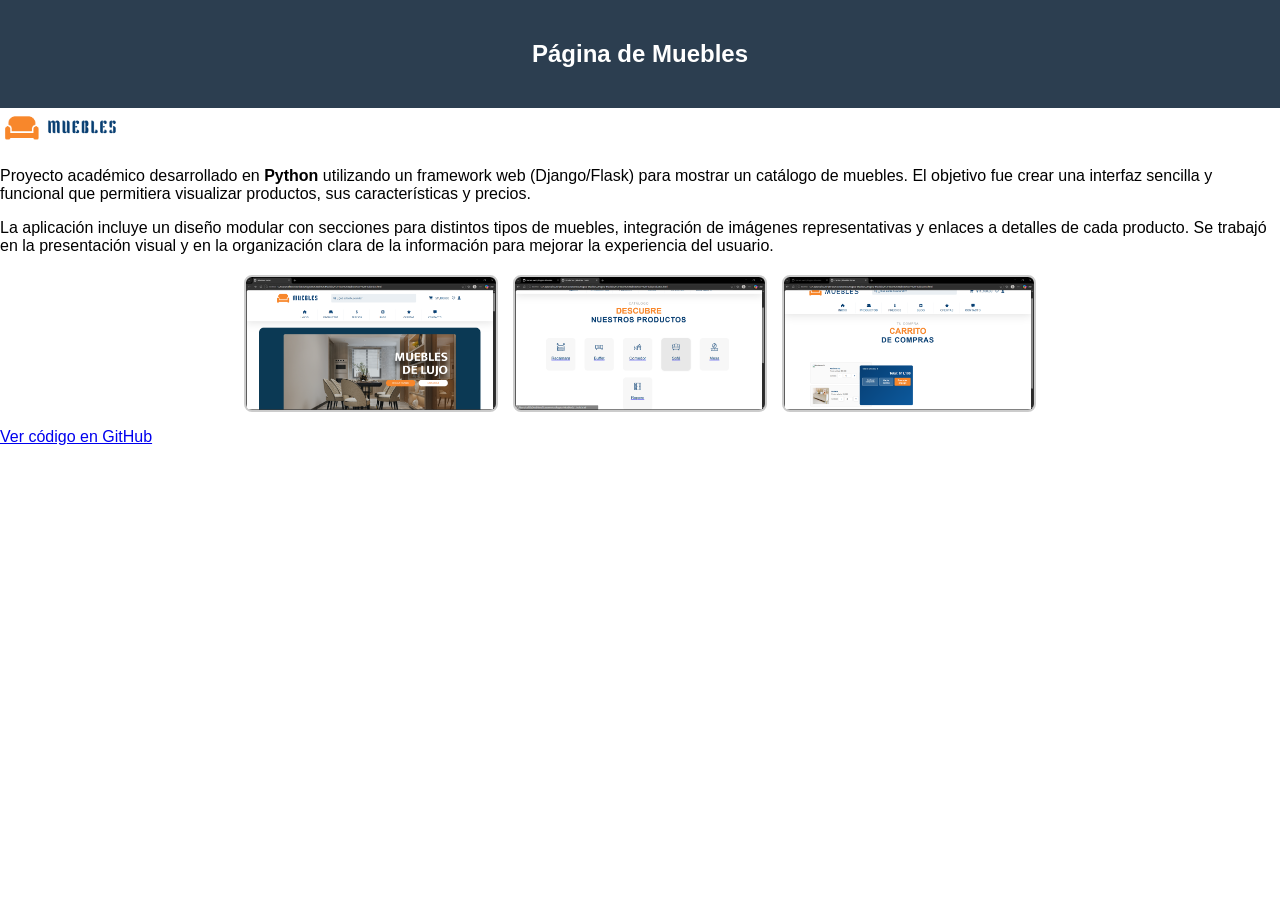
==== PaginaMuebles.html @ fa60611d "Actualizando portafolio con nuevos proyectos" ====
<!DOCTYPE html>
<html lang="es">
<head>
  <meta charset="UTF-8">
  <title>Página de Muebles - Proyecto</title>
  <link rel="stylesheet" href="css/style.css">
</head>
<body>
  <header>
    <h2>Página de Muebles</h2>
  </header>

  <img src="img/Log De Muebles.png" alt="Logo Página de Muebles" class="logo">

  <p>
    Proyecto académico desarrollado en <strong>Python</strong> utilizando un framework web (Django/Flask) para mostrar un catálogo de muebles. 
    El objetivo fue crear una interfaz sencilla y funcional que permitiera visualizar productos, sus características y precios.
  </p>

  <p>
    La aplicación incluye un diseño modular con secciones para distintos tipos de muebles, integración de imágenes 
    representativas y enlaces a detalles de cada producto. Se trabajó en la presentación visual y en la organización 
    clara de la información para mejorar la experiencia del usuario.
  </p>

  <!-- Galería de imágenes -->
  <div class="galeria">
    <img src="img/Menu Principal Muebles.png" alt="Página principal del catálogo">
    <img src="img/Productos muebles.png" alt="Detalle de producto">
    <img src="img/Carrito de Compras.png" alt="Carrito de Compras">
  </div>


  <p>
    <a href="https://github.com/Ferrer-pixel3/Pagina-Muebles.git" target="_blank">Ver código en GitHub</a>
  </p>
</body>
</html>
---- css/style.css ----
body { font-family: Arial, sans-serif; margin: 0; padding: 0; }
header { background: #2c3e50; color: white; padding: 20px; text-align: center; }
nav { background: #34495e; padding: 10px; text-align: center; }
nav a { color: white; margin: 0 15px; text-decoration: none; }
section { padding: 20px; }
.card { border: 1px solid #ccc; padding: 15px; margin: 10px; display: inline-block; width: 250px; }
.card img { width: 100%; height: auto; }
footer { background: #2c3e50; color: white; text-align: center; padding: 10px; }
#sobre-mi {
  text-align: center;
  padding: 40px;
  background: #f4f4f4;
}

#sobre-mi h2 {
  font-size: 2em;
  margin-bottom: 20px;
  color: #2c3e50;
}

#sobre-mi p {
  max-width: 600px;
  margin: auto;
  line-height: 1.6;
  font-size: 1.1em;
}

.perfil {
  width: 150px;
  height: 150px;
  border-radius: 50%;
  margin-bottom: 20px;
  border: 3px solid #2c3e50;
}

#proyectos {
  text-align: center;
  padding: 40px;
}

.logo {
  width: 120px;
  height: auto;
  cursor: pointer;
  transition: transform 0.3s;
}

.logo:hover {
  transform: scale(1.1);
}

.info {
  margin-top: 20px;
  padding: 20px;
  background: #f9f9f9;
  border-radius: 8px;
  max-width: 700px;
  margin-left: auto;
  margin-right: auto;
  text-align: left;
}

.galeria {
  display: flex;
  gap: 15px;
  justify-content: center;
  margin-top: 20px;
  flex-wrap: wrap;
}

.galeria img {
  width: 250px;
  border-radius: 8px;
  border: 2px solid #ccc;
}
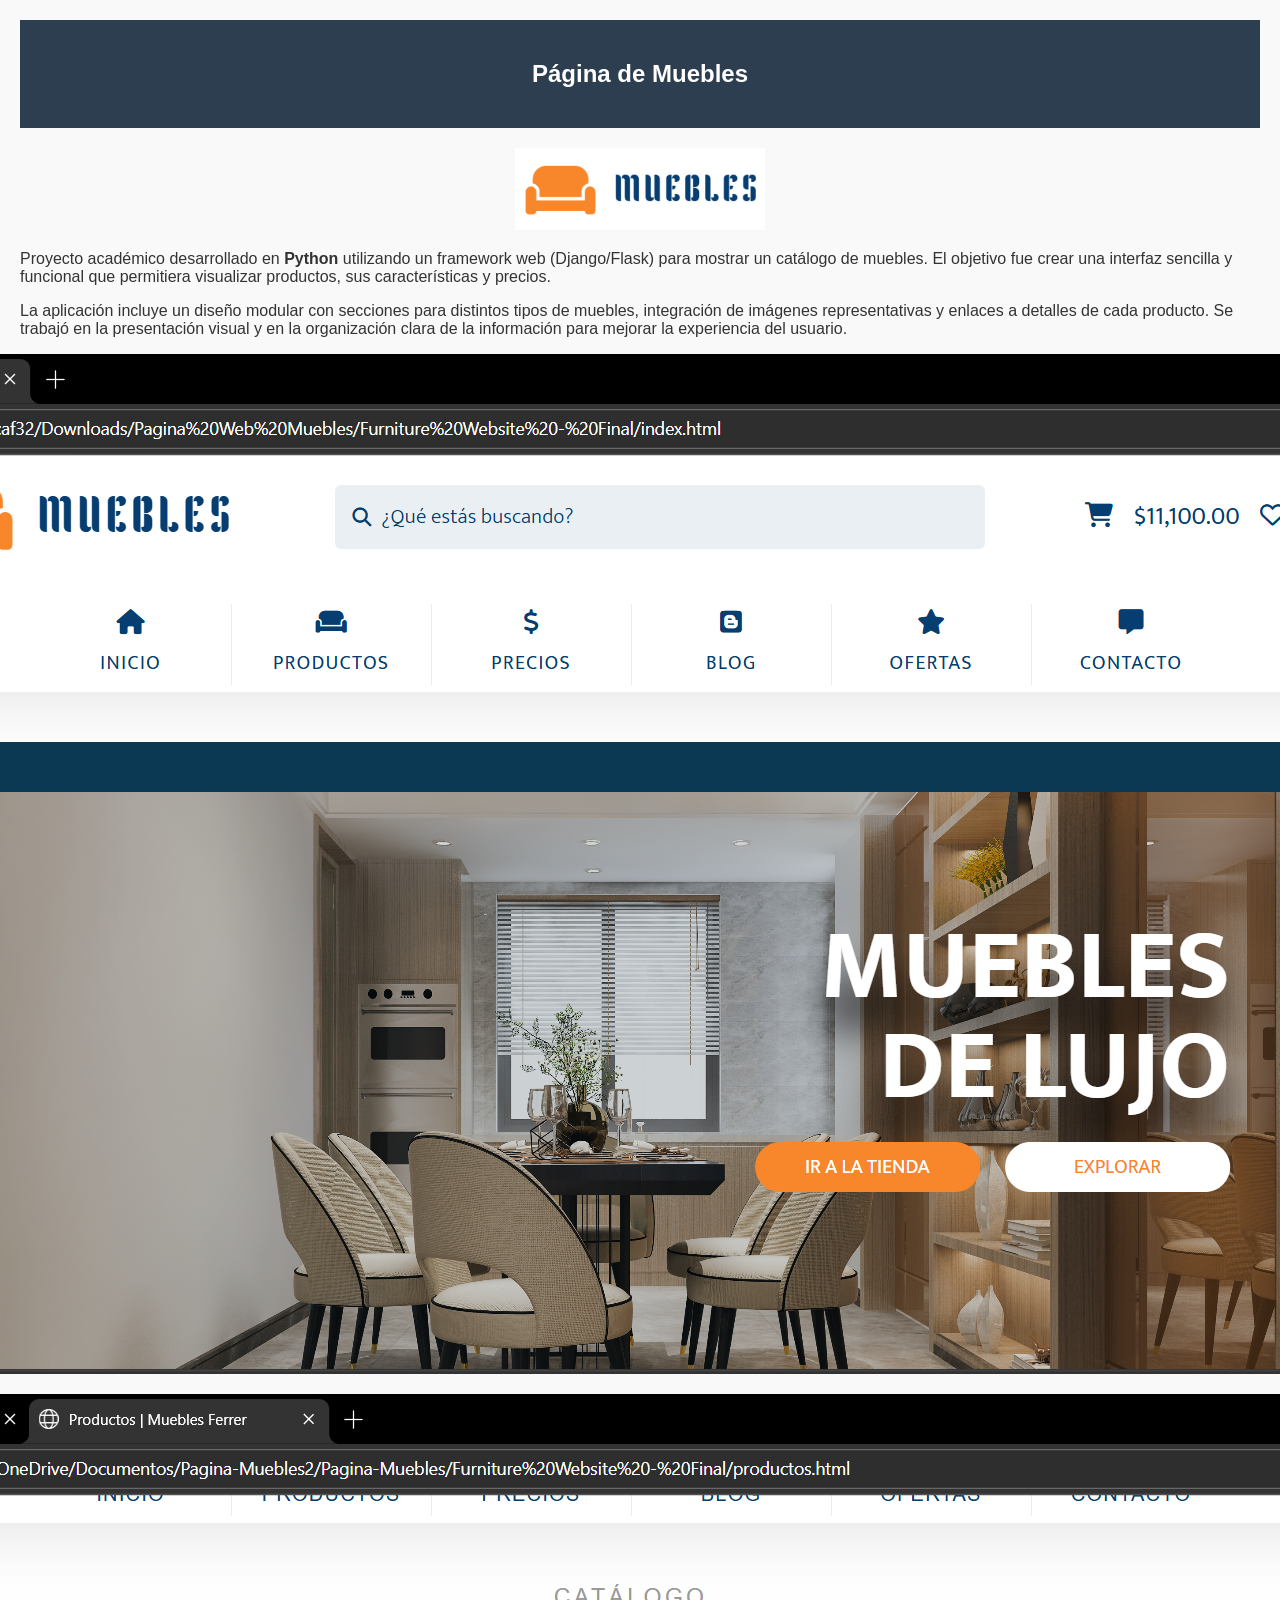
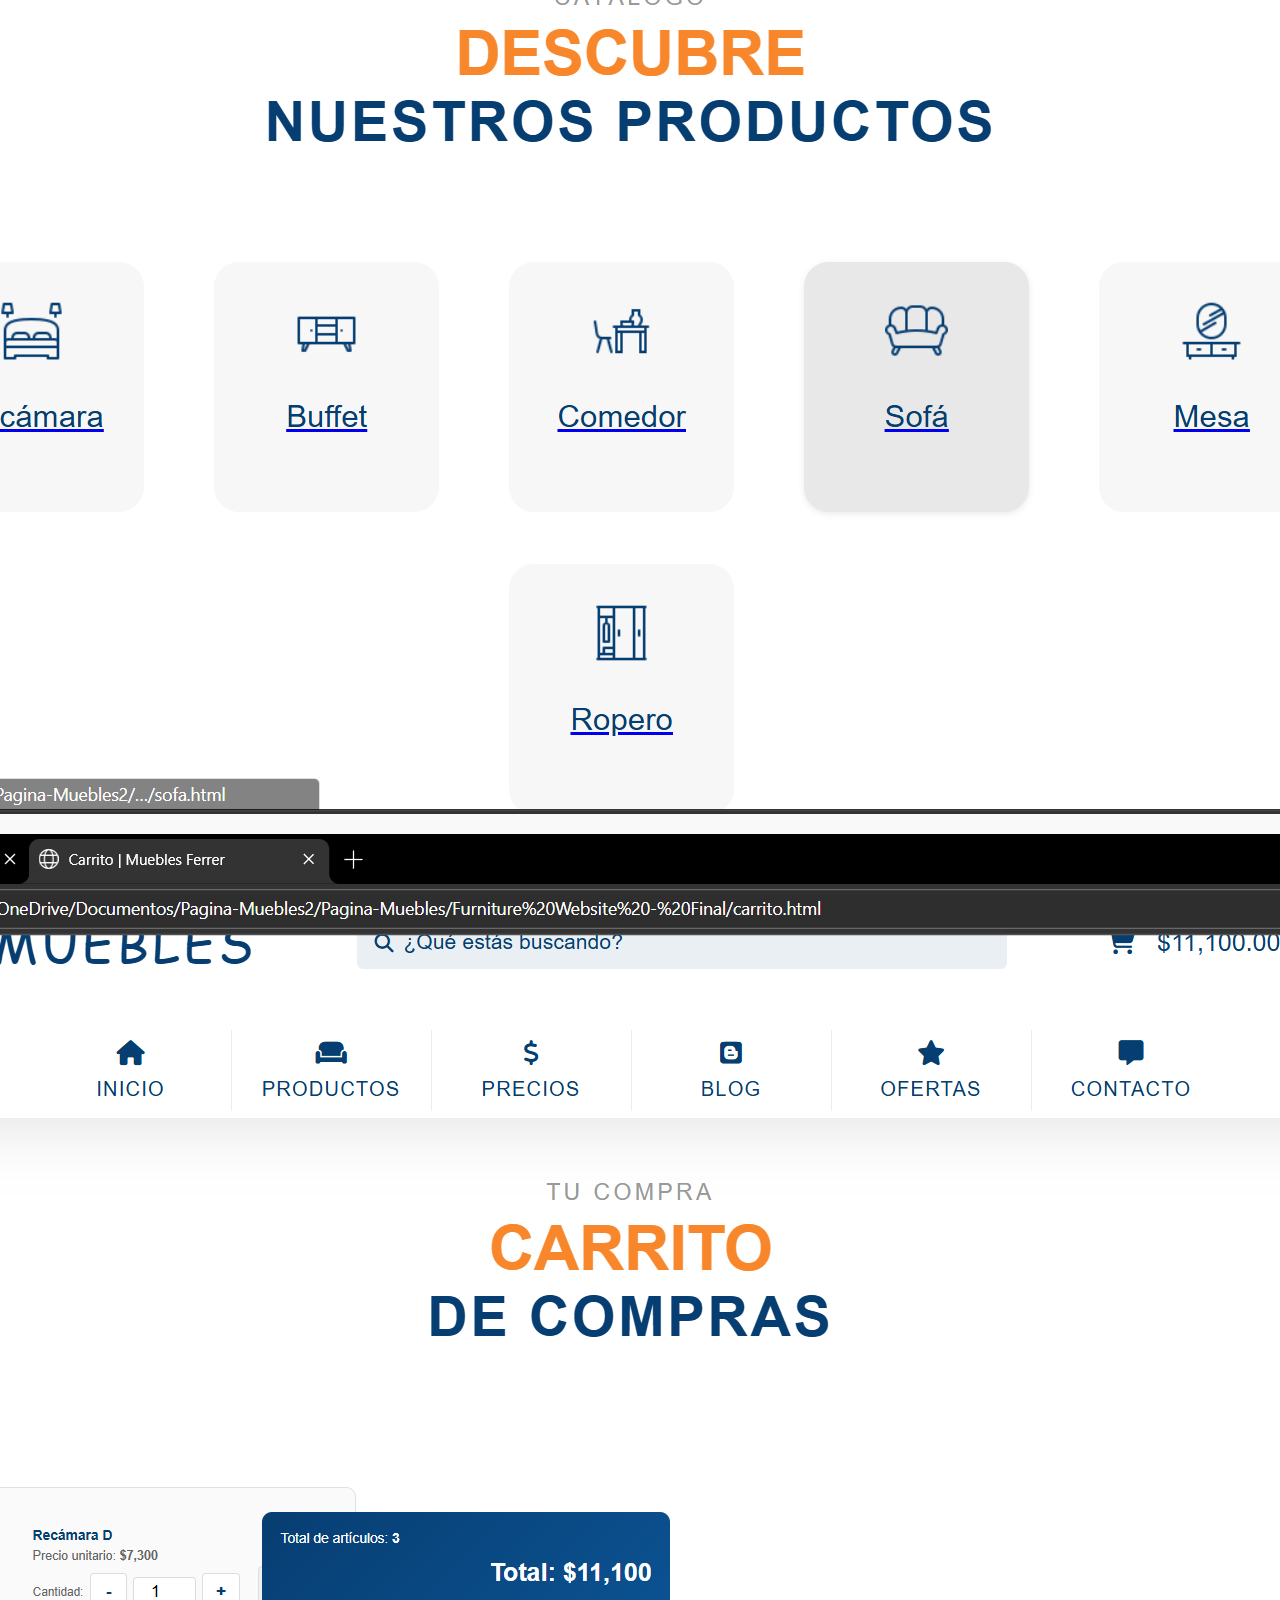
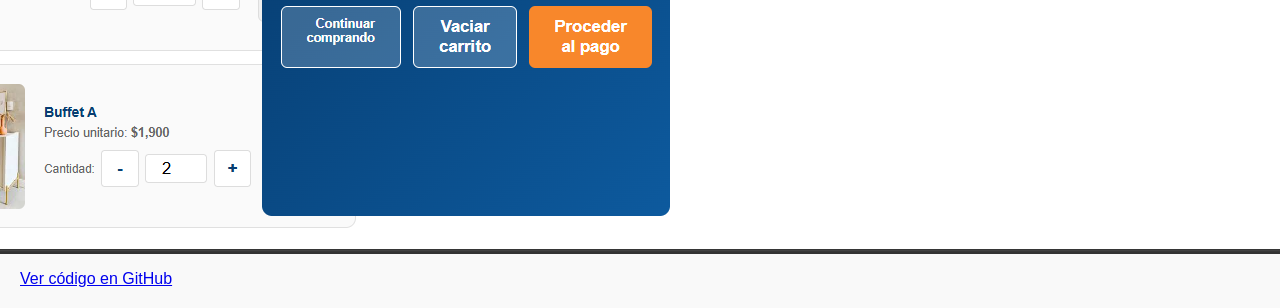
==== commit 7d56ee6e: "Actualizando portafolio con nuevos proyectos" ====
--- a/PaginaMuebles.html
+++ b/PaginaMuebles.html
@@ -3,7 +3,7 @@
 <head>
   <meta charset="UTF-8">
   <title>Página de Muebles - Proyecto</title>
-  <link rel="stylesheet" href="css/style.css">
+  <link rel="stylesheet" href="css/style-proyecto.css">
 </head>
 <body>
   <header>
--- a/css/style-proyecto.css
+++ b/css/style-proyecto.css
@@ -0,0 +1,46 @@
+body {
+  font-family: Arial, sans-serif;
+  margin: 20px;
+  background: #f9f9f9;
+  color: #333;
+}
+
+header {
+  text-align: center;
+  margin-bottom: 20px;
+  background: #2c3e50;
+  color: white;
+  padding: 20px;
+}
+
+.logo {
+  display: block;
+  margin: 0 auto 20px;
+  max-width: 250px;
+}
+
+.galeria {
+  display: flex;
+  flex-wrap: wrap;
+  gap: 20px;
+  justify-content: center;
+}
+
+.item {
+  background: white;
+  border-radius: 8px;
+  padding: 15px;
+  width: 250px;
+  box-shadow: 0 4px 6px rgba(0,0,0,0.1);
+  text-align: center;
+}
+
+.item img {
+  max-width: 100%;
+  border-radius: 5px;
+}
+
+.item p {
+  margin-top: 10px;
+  font-size: 14px;
+}
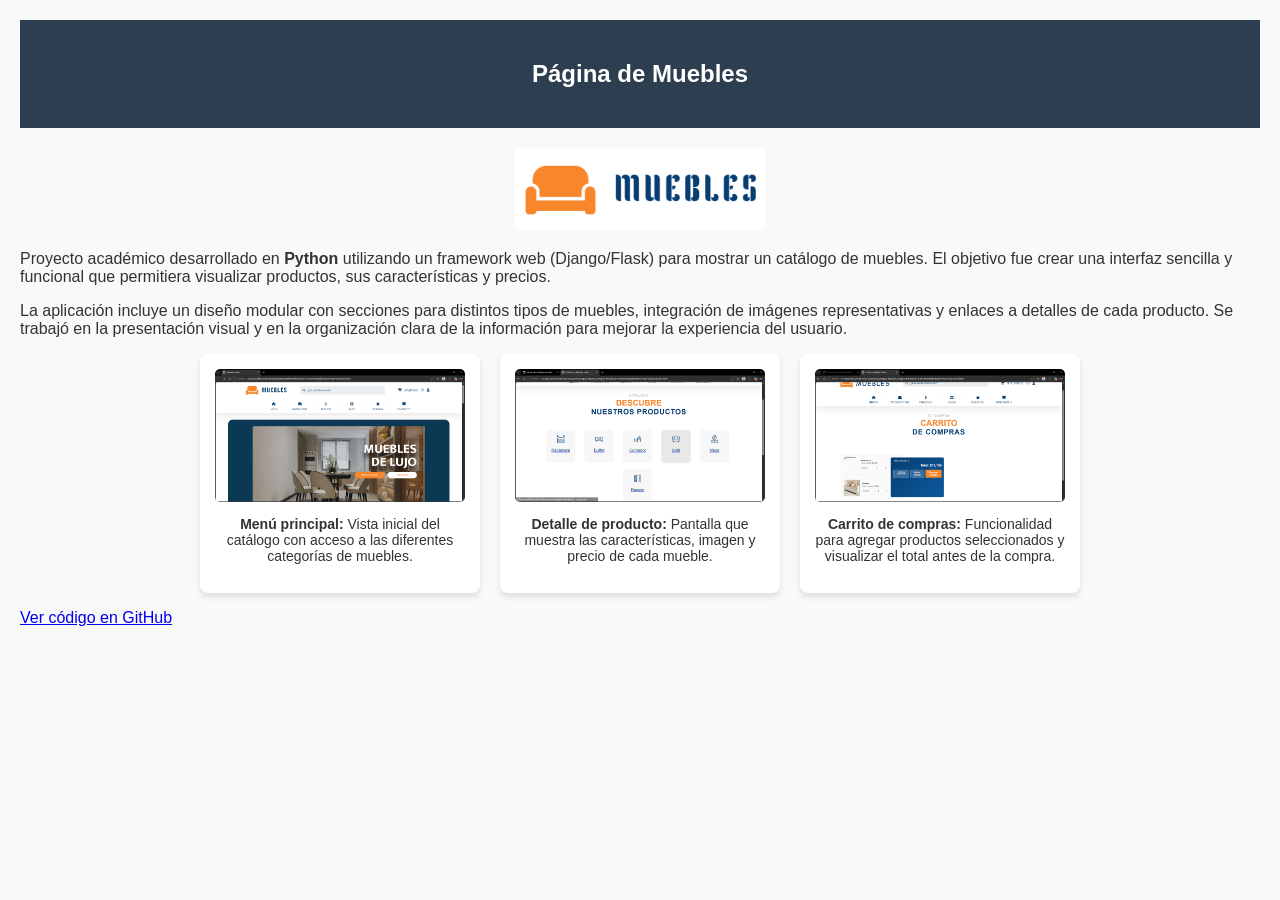
==== commit 0747d420: "Actualizando portafolio con nuevos proyectos" ====
--- a/PaginaMuebles.html
+++ b/PaginaMuebles.html
@@ -10,27 +10,39 @@
     <h2>Página de Muebles</h2>
   </header>
 
+  <!-- Logo principal -->
   <img src="img/Log De Muebles.png" alt="Logo Página de Muebles" class="logo">
 
+  <!-- Descripción general -->
   <p>
-    Proyecto académico desarrollado en <strong>Python</strong> utilizando un framework web (Django/Flask) para mostrar un catálogo de muebles. 
+    Proyecto académico desarrollado en <strong>Python</strong> utilizando un framework web (Django/Flask) para mostrar un catálogo de muebles.  
     El objetivo fue crear una interfaz sencilla y funcional que permitiera visualizar productos, sus características y precios.
   </p>
 
   <p>
-    La aplicación incluye un diseño modular con secciones para distintos tipos de muebles, integración de imágenes 
-    representativas y enlaces a detalles de cada producto. Se trabajó en la presentación visual y en la organización 
-    clara de la información para mejorar la experiencia del usuario.
+    La aplicación incluye un diseño modular con secciones para distintos tipos de muebles, integración de imágenes representativas y enlaces a detalles de cada producto.  
+    Se trabajó en la presentación visual y en la organización clara de la información para mejorar la experiencia del usuario.
   </p>
 
-  <!-- Galería de imágenes -->
+  <!-- Galería con descripciones -->
   <div class="galeria">
-    <img src="img/Menu Principal Muebles.png" alt="Página principal del catálogo">
-    <img src="img/Productos muebles.png" alt="Detalle de producto">
-    <img src="img/Carrito de Compras.png" alt="Carrito de Compras">
+    <div class="item">
+      <img src="img/Menu Principal Muebles.png" alt="Página principal del catálogo">
+      <p><strong>Menú principal:</strong> Vista inicial del catálogo con acceso a las diferentes categorías de muebles.</p>
+    </div>
+
+    <div class="item">
+      <img src="img/Productos muebles.png" alt="Detalle de producto">
+      <p><strong>Detalle de producto:</strong> Pantalla que muestra las características, imagen y precio de cada mueble.</p>
+    </div>
+
+    <div class="item">
+      <img src="img/Carrito de Compras.png" alt="Carrito de Compras">
+      <p><strong>Carrito de compras:</strong> Funcionalidad para agregar productos seleccionados y visualizar el total antes de la compra.</p>
+    </div>
   </div>
 
-
+  <!-- Enlace al repositorio -->
   <p>
     <a href="https://github.com/Ferrer-pixel3/Pagina-Muebles.git" target="_blank">Ver código en GitHub</a>
   </p>
--- a/css/style-proyecto.css
+++ b/css/style-proyecto.css
@@ -43,4 +43,56 @@
 .item p {
   margin-top: 10px;
   font-size: 14px;
+}
+
+.galeria {
+  display: flex;
+  flex-wrap: wrap;
+  gap: 20px;
+  justify-content: center;
+}
+
+.item {
+  background: white;
+  border-radius: 8px;
+  padding: 15px;
+  width: 250px;
+  box-shadow: 0 4px 6px rgba(0,0,0,0.1);
+  text-align: center;
+}
+
+.item img {
+  max-width: 100%;
+  border-radius: 5px;
+}
+
+.item p {
+  margin-top: 10px;
+  font-size: 14px;
+}
+
+.galeria {
+  display: flex;
+  flex-wrap: wrap;
+  gap: 20px;
+  justify-content: center;
+}
+
+.item {
+  background: white;
+  border-radius: 8px;
+  padding: 15px;
+  width: 250px;
+  box-shadow: 0 4px 6px rgba(0,0,0,0.1);
+  text-align: center;
+}
+
+.item img {
+  max-width: 100%;
+  border-radius: 5px;
+}
+
+.item p {
+  margin-top: 10px;
+  font-size: 14px;
 }
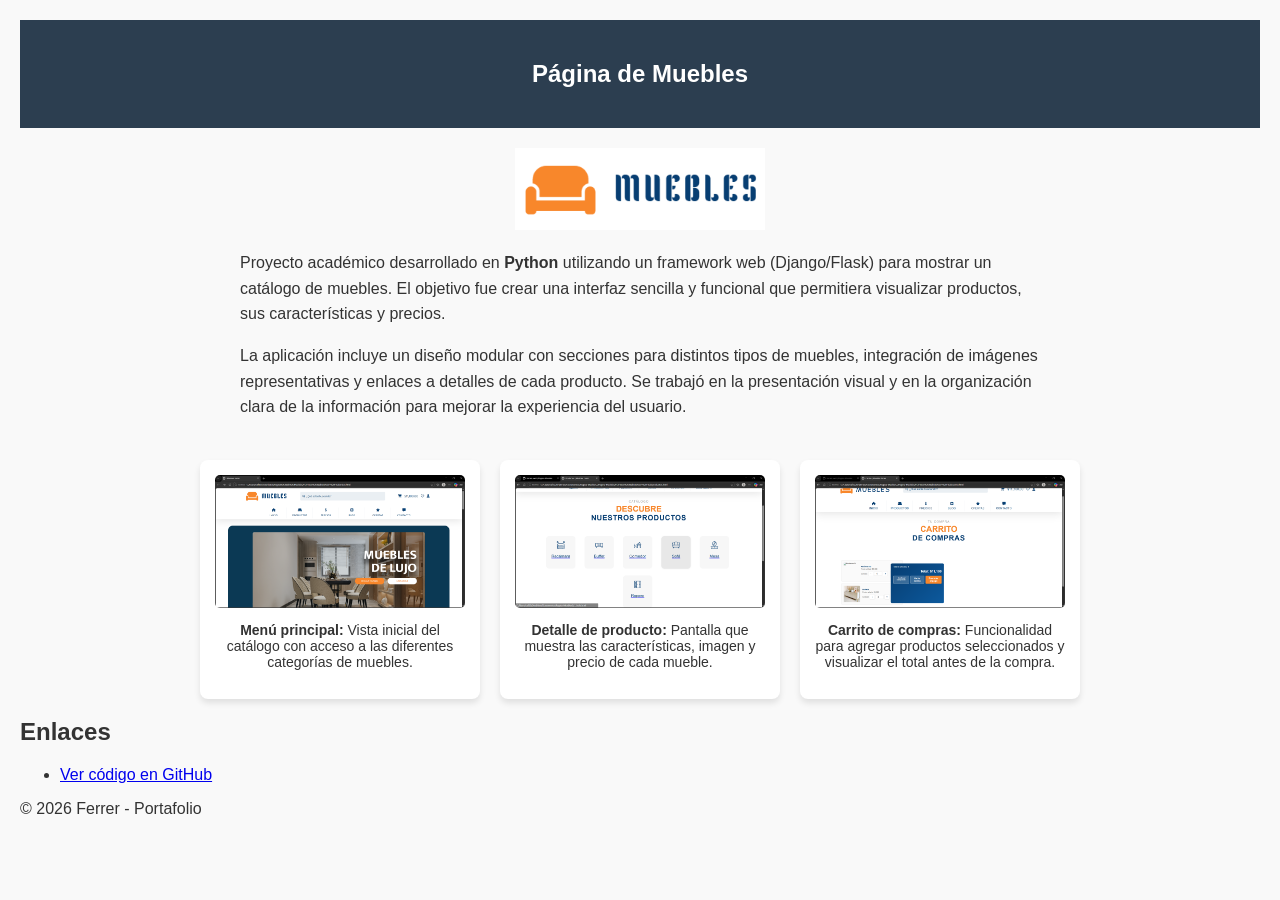
==== commit 937db144: "Actualiza sitio" ====
--- a/PaginaMuebles.html
+++ b/PaginaMuebles.html
@@ -2,6 +2,7 @@
 <html lang="es">
 <head>
   <meta charset="UTF-8">
+  <meta name="viewport" content="width=device-width, initial-scale=1.0">
   <title>Página de Muebles - Proyecto</title>
   <link rel="stylesheet" href="css/style-proyecto.css">
 </head>
@@ -14,37 +15,69 @@
   <img src="img/Log De Muebles.png" alt="Logo Página de Muebles" class="logo">
 
   <!-- Descripción general -->
-  <p>
-    Proyecto académico desarrollado en <strong>Python</strong> utilizando un framework web (Django/Flask) para mostrar un catálogo de muebles.  
-    El objetivo fue crear una interfaz sencilla y funcional que permitiera visualizar productos, sus características y precios.
-  </p>
+  <section class="descripcion">
+    <p>
+      Proyecto académico desarrollado en <strong>Python</strong> utilizando un framework web (Django/Flask) para mostrar un catálogo de muebles.  
+      El objetivo fue crear una interfaz sencilla y funcional que permitiera visualizar productos, sus características y precios.
+    </p>
 
-  <p>
-    La aplicación incluye un diseño modular con secciones para distintos tipos de muebles, integración de imágenes representativas y enlaces a detalles de cada producto.  
-    Se trabajó en la presentación visual y en la organización clara de la información para mejorar la experiencia del usuario.
-  </p>
+    <p>
+      La aplicación incluye un diseño modular con secciones para distintos tipos de muebles, integración de imágenes representativas y enlaces a detalles de cada producto.  
+      Se trabajó en la presentación visual y en la organización clara de la información para mejorar la experiencia del usuario.
+    </p>
+  </section>
 
   <!-- Galería con descripciones -->
-  <div class="galeria">
+  <section class="galeria">
     <div class="item">
-      <img src="img/Menu Principal Muebles.png" alt="Página principal del catálogo">
+      <img src="img/Menu Principal Muebles.png" alt="Menú principal" onclick="openModal(this)">
       <p><strong>Menú principal:</strong> Vista inicial del catálogo con acceso a las diferentes categorías de muebles.</p>
     </div>
 
     <div class="item">
-      <img src="img/Productos muebles.png" alt="Detalle de producto">
+      <img src="img/Productos muebles.png" alt="Detalle de producto" onclick="openModal(this)">
       <p><strong>Detalle de producto:</strong> Pantalla que muestra las características, imagen y precio de cada mueble.</p>
     </div>
 
     <div class="item">
-      <img src="img/Carrito de Compras.png" alt="Carrito de Compras">
+      <img src="img/Carrito de Compras.png" alt="Carrito de Compras" onclick="openModal(this)">
       <p><strong>Carrito de compras:</strong> Funcionalidad para agregar productos seleccionados y visualizar el total antes de la compra.</p>
     </div>
+  </section>
+
+  <!-- Modal oculto -->
+  <div id="modal" class="modal">
+    <span class="cerrar" onclick="closeModal()">&times;</span>
+    <img class="modal-contenido" id="imagenModal">
+    <div id="descripcionModal"></div>
   </div>
 
   <!-- Enlace al repositorio -->
-  <p>
-    <a href="https://github.com/Ferrer-pixel3/Pagina-Muebles.git" target="_blank">Ver código en GitHub</a>
-  </p>
+  <section class="enlaces">
+    <h2>Enlaces</h2>
+    <ul>
+      <li><a href="https://github.com/Ferrer-pixel3/Pagina-Muebles.git" target="_blank">Ver código en GitHub</a></li>
+    </ul>
+  </section>
+
+  <footer>
+    <p>&copy; 2026 Ferrer - Portafolio</p>
+  </footer>
+
+  <script>
+    function openModal(img) {
+      var modal = document.getElementById("modal");
+      var modalImg = document.getElementById("imagenModal");
+      var descripcion = document.getElementById("descripcionModal");
+
+      modal.style.display = "flex";
+      modalImg.src = img.src;
+      descripcion.innerHTML = img.nextElementSibling.innerHTML;
+    }
+
+    function closeModal() {
+      document.getElementById("modal").style.display = "none";
+    }
+  </script>
 </body>
 </html>
--- a/css/style-proyecto.css
+++ b/css/style-proyecto.css
@@ -19,6 +19,7 @@
   max-width: 250px;
 }
 
+/* Galería de proyectos tipo tarjetas */
 .galeria {
   display: flex;
   flex-wrap: wrap;
@@ -45,54 +46,84 @@
   font-size: 14px;
 }
 
-.galeria {
+.descripcion {
+  max-width: 800px;
+  margin: 0 auto 40px auto;
+  text-align: left;
+  line-height: 1.6;
+  font-size: 16px;
+  color: #333;
+}
+
+.descripcion h2 {
+  text-align: center;
+  margin-bottom: 20px;
+  color: #2c3e50;
+}
+
+.galeria-imagenes {
   display: flex;
-  flex-wrap: wrap;
-  gap: 20px;
+  flex-direction: column;
+  gap: 30px;
+  max-width: 800px;
+  margin: 0 auto;
+}
+
+.imagen-item {
+  text-align: center;
+}
+
+.imagen-item img {
+  max-width: 100%;
+  border-radius: 8px;
+  box-shadow: 0 4px 6px rgba(0,0,0,0.1);
+}
+
+.imagen-item p {
+  margin-top: 10px;
+  font-size: 15px;
+  color: #333;
+}
+
+.modal {
+  display: none;
+  position: fixed;
+  z-index: 1000;
+  left: 0;
+  top: 0;
+  width: 100%;
+  height: 100%;
+  background-color: rgba(0,0,0,0.9);
+  align-items: center;
   justify-content: center;
 }
 
-.item {
-  background: white;
-  border-radius: 8px;
-  padding: 15px;
-  width: 250px;
-  box-shadow: 0 4px 6px rgba(0,0,0,0.1);
-  text-align: center;
+.modal-contenido {
+  max-width: 60%;   /* Imagen mediana (no ocupa toda la pantalla) */
+  max-height: 70%;  /* Limita la altura */
+  border-radius: 10px;
+  box-shadow: 0 4px 10px rgba(255,255,255,0.2);
 }
 
-.item img {
-  max-width: 100%;
-  border-radius: 5px;
+#descripcionModal {
+  text-align: center;
+  color: #fff;
+  margin-top: 15px;
+  font-size: 16px;
+  max-width: 60%;
 }
 
-.item p {
-  margin-top: 10px;
-  font-size: 14px;
+.cerrar {
+  position: absolute;
+  top: 20px;
+  right: 30px;
+  color: #fff;
+  font-size: 32px;
+  font-weight: bold;
+  cursor: pointer;
+  transition: color 0.3s;
 }
 
-.galeria {
-  display: flex;
-  flex-wrap: wrap;
-  gap: 20px;
-  justify-content: center;
-}
-
-.item {
-  background: white;
-  border-radius: 8px;
-  padding: 15px;
-  width: 250px;
-  box-shadow: 0 4px 6px rgba(0,0,0,0.1);
-  text-align: center;
-}
-
-.item img {
-  max-width: 100%;
-  border-radius: 5px;
-}
-
-.item p {
-  margin-top: 10px;
-  font-size: 14px;
+.cerrar:hover {
+  color: #ff4d4d; /* Rojo al pasar el mouse */
 }
